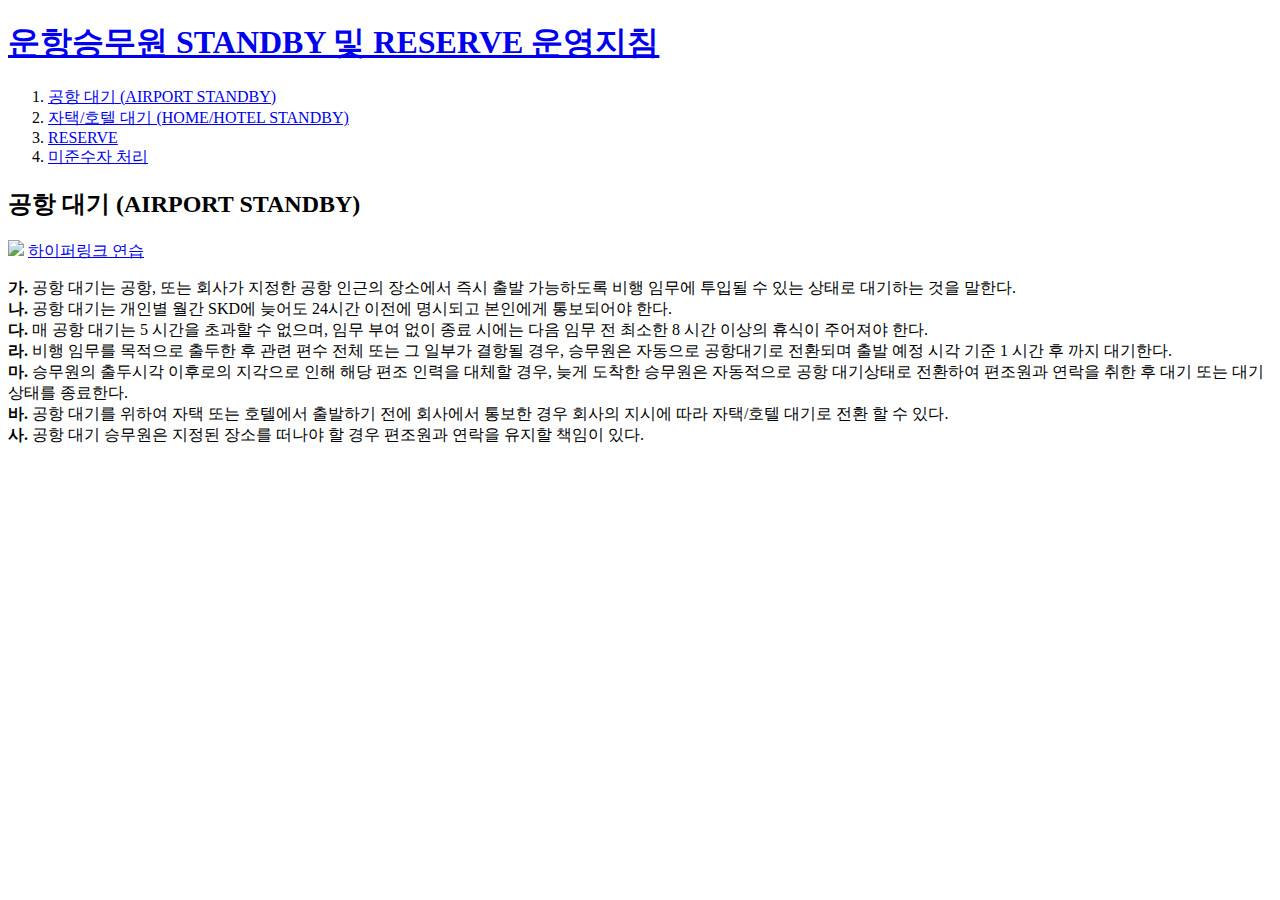
==== 1.html @ de37a4be "first version" ====
<!DOCTYPE html>
<html>
    <head>
        <title>AIRPORT STANDBY</title>
        <meta charset="utf-8">
    </head>
    <body>
        <h1><a href="index.html">운항승무원 STANDBY 및 RESERVE 운영지침</a></h1>
        <ol>
            <li><a href="1.html">공항 대기 (AIRPORT STANDBY)</a></li>
            <li><a href="2.html">자택/호텔 대기 (HOME/HOTEL STANDBY)</a></li>
            <li><a href="3.html">RESERVE</a></li>
            <li><a href="4.html">미준수자 처리</a></li>
        </ol>

        <h2>공항 대기 (AIRPORT STANDBY)</h2>
        <img src="airportstby.jpg" width="100%">
            <a href="https://c130.tistory.com/" target="_blank">
               하이퍼링크 연습</a>
        <p>
            <strong>가.</strong> 공항 대기는 공항, 또는 회사가 지정한 공항 인근의 장소에서 즉시 출발 가능하도록 비행 임무에 투입될 수 있는 상태로 대기하는 것을 말한다.<br>
            <strong>나.</strong> 공항 대기는 개인별 월간 SKD에 늦어도 24시간 이전에 명시되고 본인에게 통보되어야 한다.<br>
            <strong>다.</strong> 매 공항 대기는 5 시간을 초과할 수 없으며, 임무 부여 없이 종료 시에는 다음 임무 전 최소한 8 시간 이상의 휴식이 주어져야 한다.<br>
            <strong>라.</strong> 비행 임무를 목적으로 출두한 후 관련 편수 전체 또는 그 일부가 결항될 경우, 승무원은 자동으로 공항대기로 전환되며 출발 예정 시각 기준 1 시간 후 까지 대기한다.<br>
            <strong>마.</strong> 승무원의 출두시각 이후로의 지각으로 인해 해당 편조 인력을 대체할 경우, 늦게 도착한 승무원은 자동적으로 공항 대기상태로 전환하여 편조원과 연락을 취한 후 대기 또는 대기 상태를 종료한다.<br>
            <strong>바.</strong> 공항 대기를 위하여 자택 또는 호텔에서 출발하기 전에 회사에서 통보한 경우 회사의 지시에 따라 자택/호텔 대기로 전환 할 수 있다.<br>
            <strong>사.</strong> 공항 대기 승무원은 지정된 장소를 떠나야 할 경우 편조원과 연락을 유지할 책임이 있다.
         </p>
    </body>
</html>
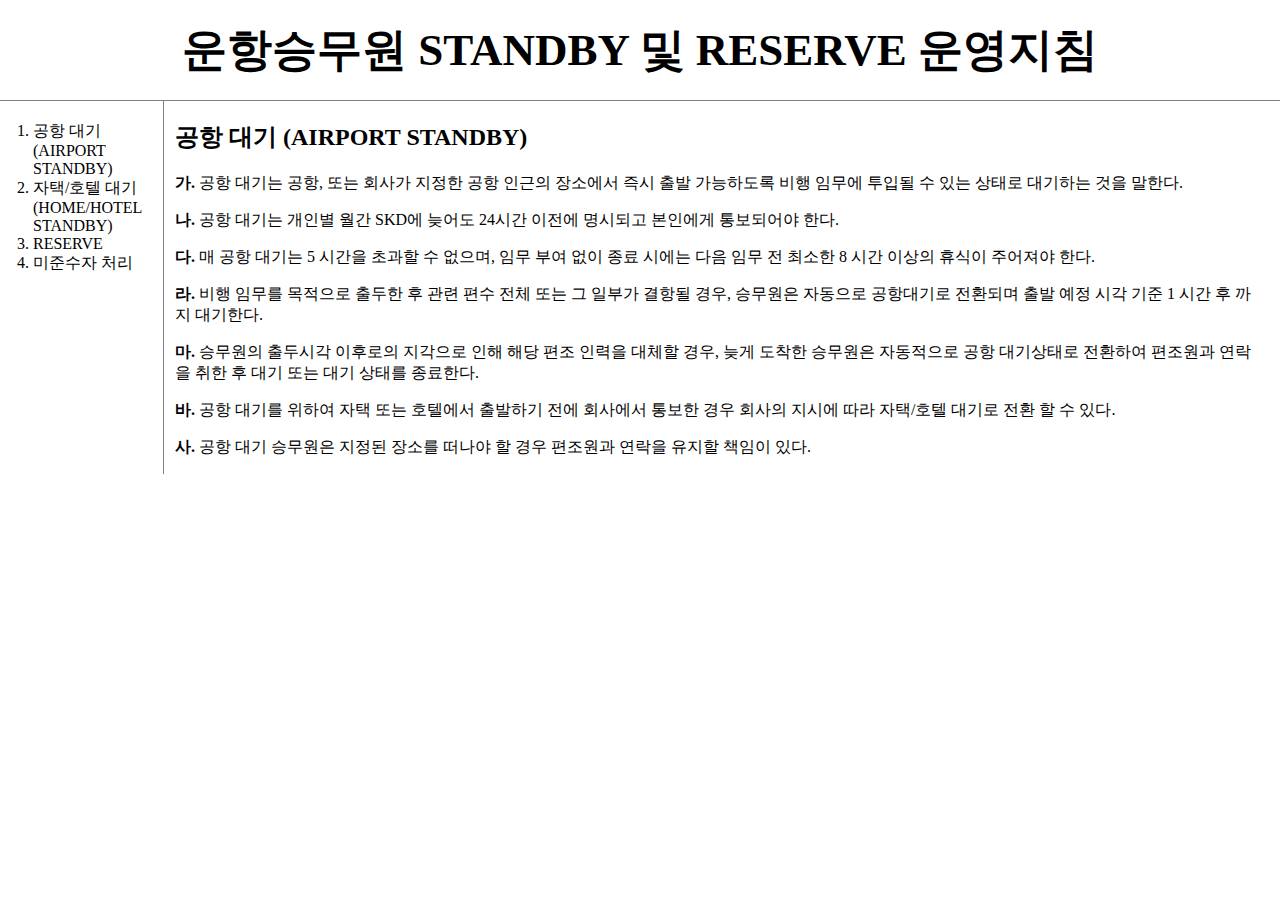
==== commit 9d6f467b: "html문서완성" ====
--- a/1.html
+++ b/1.html
@@ -3,28 +3,28 @@
     <head>
         <title>AIRPORT STANDBY</title>
         <meta charset="utf-8">
+        <link rel="stylesheet" href="style.css">        
     </head>
     <body>
         <h1><a href="index.html">운항승무원 STANDBY 및 RESERVE 운영지침</a></h1>
-        <ol>
-            <li><a href="1.html">공항 대기 (AIRPORT STANDBY)</a></li>
-            <li><a href="2.html">자택/호텔 대기 (HOME/HOTEL STANDBY)</a></li>
-            <li><a href="3.html">RESERVE</a></li>
-            <li><a href="4.html">미준수자 처리</a></li>
-        </ol>
+        <div id="grid">
+            <ol>
+                <li><a href="1.html">공항 대기 (AIRPORT STANDBY)</a></li>
+                <li><a href="2.html">자택/호텔 대기 (HOME/HOTEL STANDBY)</a></li>
+                <li><a href="3.html">RESERVE</a></li>
+                <li><a href="4.html">미준수자 처리</a></li>
+            </ol>
+            <div id="article">
+                <h2>공항 대기 (AIRPORT STANDBY)</h2>
+                    <p><strong>가.</strong> 공항 대기는 공항, 또는 회사가 지정한 공항 인근의 장소에서 즉시 출발 가능하도록 비행 임무에 투입될 수 있는 상태로 대기하는 것을 말한다.</p>
+                    <p><strong>나.</strong> 공항 대기는 개인별 월간 SKD에 늦어도 24시간 이전에 명시되고 본인에게 통보되어야 한다.</p>
+                    <p><strong>다.</strong> 매 공항 대기는 5 시간을 초과할 수 없으며, 임무 부여 없이 종료 시에는 다음 임무 전 최소한 8 시간 이상의 휴식이 주어져야 한다.</p>
+                    <p><strong>라.</strong> 비행 임무를 목적으로 출두한 후 관련 편수 전체 또는 그 일부가 결항될 경우, 승무원은 자동으로 공항대기로 전환되며 출발 예정 시각 기준 1 시간 후 까지 대기한다.</p>
+                    <p><strong>마.</strong> 승무원의 출두시각 이후로의 지각으로 인해 해당 편조 인력을 대체할 경우, 늦게 도착한 승무원은 자동적으로 공항 대기상태로 전환하여 편조원과 연락을 취한 후 대기 또는 대기 상태를 종료한다.</p>
+                    <p><strong>바.</strong> 공항 대기를 위하여 자택 또는 호텔에서 출발하기 전에 회사에서 통보한 경우 회사의 지시에 따라 자택/호텔 대기로 전환 할 수 있다.</p>
+                    <p><strong>사.</strong> 공항 대기 승무원은 지정된 장소를 떠나야 할 경우 편조원과 연락을 유지할 책임이 있다.</p>
+            </div>
+        </div>
 
-        <h2>공항 대기 (AIRPORT STANDBY)</h2>
-        <img src="airportstby.jpg" width="100%">
-            <a href="https://c130.tistory.com/" target="_blank">
-               하이퍼링크 연습</a>
-        <p>
-            <strong>가.</strong> 공항 대기는 공항, 또는 회사가 지정한 공항 인근의 장소에서 즉시 출발 가능하도록 비행 임무에 투입될 수 있는 상태로 대기하는 것을 말한다.<br>
-            <strong>나.</strong> 공항 대기는 개인별 월간 SKD에 늦어도 24시간 이전에 명시되고 본인에게 통보되어야 한다.<br>
-            <strong>다.</strong> 매 공항 대기는 5 시간을 초과할 수 없으며, 임무 부여 없이 종료 시에는 다음 임무 전 최소한 8 시간 이상의 휴식이 주어져야 한다.<br>
-            <strong>라.</strong> 비행 임무를 목적으로 출두한 후 관련 편수 전체 또는 그 일부가 결항될 경우, 승무원은 자동으로 공항대기로 전환되며 출발 예정 시각 기준 1 시간 후 까지 대기한다.<br>
-            <strong>마.</strong> 승무원의 출두시각 이후로의 지각으로 인해 해당 편조 인력을 대체할 경우, 늦게 도착한 승무원은 자동적으로 공항 대기상태로 전환하여 편조원과 연락을 취한 후 대기 또는 대기 상태를 종료한다.<br>
-            <strong>바.</strong> 공항 대기를 위하여 자택 또는 호텔에서 출발하기 전에 회사에서 통보한 경우 회사의 지시에 따라 자택/호텔 대기로 전환 할 수 있다.<br>
-            <strong>사.</strong> 공항 대기 승무원은 지정된 장소를 떠나야 할 경우 편조원과 연락을 유지할 책임이 있다.
-         </p>
     </body>
 </html>
--- a/style.css
+++ b/style.css
@@ -0,0 +1,43 @@
+body {
+    margin: 0;
+}
+a {
+    color:black;
+    text-decoration: none;
+}            
+h1 {
+    font-size:45px; 
+    text-align: center; 
+    border-bottom: 1px solid gray;  
+    margin: 0;
+    padding: 20px;
+}            
+ol {
+    border-right: 1px solid gray;
+    width: 110px;
+    margin: 0px;
+    padding: 20px;
+}
+#grid {
+    display: grid;
+    grid-template-columns: 150px 1fr;
+}
+#grid ol {
+    padding-left: 33px;
+}
+#grid #article {
+    padding-left: 25px;   
+    padding-right: 16px; 
+}
+@media(max-width: 800px){
+    #grid {
+    display: block;                
+    }
+    ol {
+    border-right: none;
+    width: 310px;
+    }
+    h1 {
+    border-bottom: none;
+    }
+}